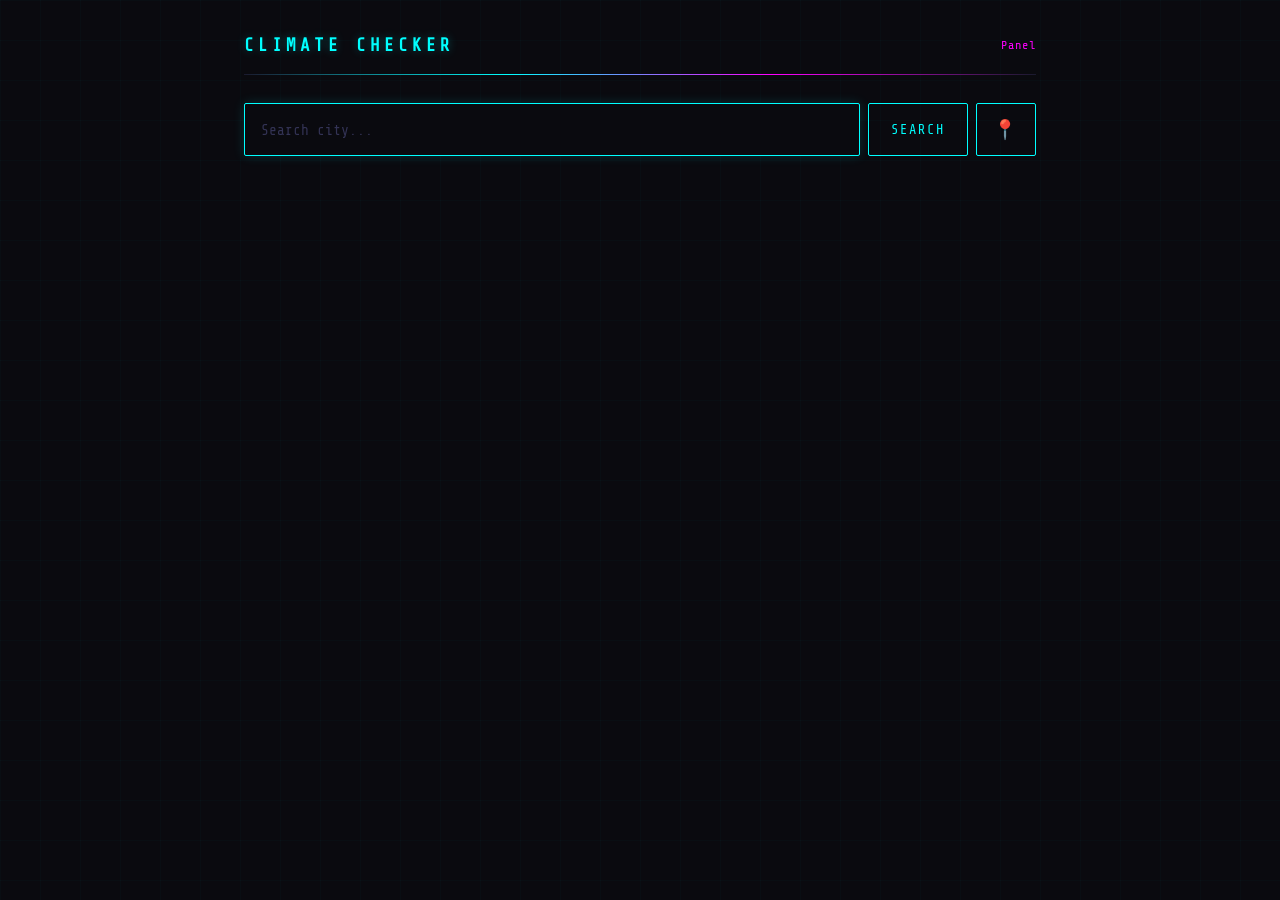
==== index.html @ d5c02867 "serve supabase-js UMD locally (no CDN dependency)" ====
<!DOCTYPE html>
<html lang="en">
<head>
  <meta charset="UTF-8">
  <meta name="viewport" content="width=device-width, initial-scale=1.0">
  <title>Climate Checker</title>
  <link rel="icon" type="image/svg+xml" href="favicon.svg">
  <link rel="stylesheet" href="css/style.css">
</head>
<body>
  <div id="app"><p class="loading">Loading...</p></div>
  <script src="js/supabase.umd.js"></script>
  <script type="module" src="js/public.js"></script>
</body>
</html>
---- css/style.css ----
@import url('https://fonts.googleapis.com/css2?family=Share+Tech+Mono&display=swap');

*, *::before, *::after {
  box-sizing: border-box;
  margin: 0;
  padding: 0;
}

body {
  font-family: 'Share Tech Mono', 'Courier New', monospace;
  background: #0a0a0f;
  color: #c0c0d0;
  line-height: 1.5;
  min-height: 100vh;
  position: relative;
  overflow-x: hidden;
}

body::before {
  content: '';
  position: fixed;
  inset: 0;
  background:
    linear-gradient(rgba(0, 255, 255, 0.02) 1px, transparent 1px),
    linear-gradient(90deg, rgba(0, 255, 255, 0.02) 1px, transparent 1px);
  background-size: 40px 40px;
  pointer-events: none;
  z-index: 0;
}

#app {
  max-width: 840px;
  margin: 0 auto;
  padding: 24px 16px;
  position: relative;
  z-index: 1;
}

/* ===== AUTH CARD ===== */
.auth-card {
  max-width: 380px;
  margin: 80px auto;
  background: #101018;
  border: 1px solid #00ffff;
  border-radius: 4px;
  padding: 32px;
  box-shadow: 0 0 20px rgba(0, 255, 255, 0.15), inset 0 0 20px rgba(0, 255, 255, 0.03);
  text-align: center;
  position: relative;
}

.auth-card::before {
  content: '◈ ACCESS ◈';
  position: absolute;
  top: -12px;
  left: 50%;
  transform: translateX(-50%);
  background: #0a0a0f;
  padding: 0 12px;
  font-size: 0.7rem;
  color: #00ffff;
  letter-spacing: 4px;
}

.auth-card h2 {
  margin-bottom: 24px;
  font-size: 1.2rem;
  color: #00ffff;
  text-transform: uppercase;
  letter-spacing: 3px;
  text-shadow: 0 0 10px rgba(0, 255, 255, 0.5);
}

.auth-card input {
  width: 100%;
  padding: 12px;
  margin-bottom: 12px;
  background: #0a0a0f;
  border: 1px solid #333;
  border-radius: 2px;
  color: #00ff88;
  font-family: inherit;
  font-size: 0.9rem;
  outline: none;
  transition: border-color 0.2s;
}

.auth-card input:focus {
  border-color: #00ffff;
  box-shadow: 0 0 8px rgba(0, 255, 255, 0.2);
}

.auth-buttons {
  display: flex;
  gap: 8px;
  margin-top: 8px;
}

.auth-buttons button {
  flex: 1;
  padding: 12px;
  border: 1px solid transparent;
  border-radius: 2px;
  font-family: inherit;
  font-size: 0.85rem;
  cursor: pointer;
  text-transform: uppercase;
  letter-spacing: 2px;
  transition: all 0.2s;
}

#btn-login {
  background: transparent;
  color: #00ffff;
  border-color: #00ffff;
}
#btn-login:hover {
  background: rgba(0, 255, 255, 0.1);
  box-shadow: 0 0 12px rgba(0, 255, 255, 0.3);
}

#btn-signup {
  background: transparent;
  color: #ff00ff;
  border-color: #ff00ff;
}
#btn-signup:hover {
  background: rgba(255, 0, 255, 0.1);
  box-shadow: 0 0 12px rgba(255, 0, 255, 0.3);
}

.confirm-hint {
  margin-top: 12px;
  font-size: 0.8rem;
  color: #00ff88;
}

.auth-card .error {
  margin-top: 12px;
}

/* ===== HEADER ===== */
header {
  display: flex;
  justify-content: space-between;
  align-items: center;
  margin-bottom: 28px;
  padding-bottom: 16px;
  border-bottom: 1px solid #1a1a2e;
  position: relative;
}

header::after {
  content: '';
  position: absolute;
  bottom: -1px;
  left: 0;
  right: 0;
  height: 1px;
  background: linear-gradient(90deg, transparent, #00ffff, #ff00ff, transparent);
}

header h1 {
  font-size: 1.1rem;
  color: #00ffff;
  text-transform: uppercase;
  letter-spacing: 4px;
  text-shadow: 0 0 10px rgba(0, 255, 255, 0.3);
}

.header-right {
  display: flex;
  align-items: center;
  gap: 12px;
}

.user-email {
  font-size: 0.75rem;
  color: #8888aa;
  letter-spacing: 1px;
}

#btn-logout {
  padding: 6px 14px;
  border: 1px solid #ff00ff;
  border-radius: 2px;
  background: transparent;
  color: #ff00ff;
  font-family: inherit;
  font-size: 0.75rem;
  cursor: pointer;
  text-transform: uppercase;
  letter-spacing: 1px;
  transition: all 0.2s;
}
#btn-logout:hover {
  background: rgba(255, 0, 255, 0.1);
  box-shadow: 0 0 10px rgba(255, 0, 255, 0.3);
}

.admin-link, .back-link {
  font-size: 0.75rem;
  color: #ff00ff;
  text-decoration: none;
  letter-spacing: 1px;
  transition: text-shadow 0.2s;
}
.admin-link:hover, .back-link:hover {
  text-shadow: 0 0 8px rgba(255, 0, 255, 0.5);
}

/* ===== SEARCH BAR ===== */
.search-bar {
  display: flex;
  gap: 8px;
  margin-bottom: 28px;
}

.search-bar input {
  flex: 1;
  padding: 14px 16px;
  background: #0a0a0f;
  border: 1px solid #1a1a2e;
  border-radius: 2px;
  color: #00ff88;
  font-family: inherit;
  font-size: 0.9rem;
  outline: none;
  transition: all 0.2s;
}
.search-bar input:focus {
  border-color: #00ffff;
  box-shadow: 0 0 12px rgba(0, 255, 255, 0.15);
}
.search-bar input::placeholder {
  color: #333355;
}

.search-bar button {
  padding: 14px 22px;
  border: 1px solid #00ffff;
  border-radius: 2px;
  background: transparent;
  color: #00ffff;
  font-family: inherit;
  font-size: 0.85rem;
  cursor: pointer;
  text-transform: uppercase;
  letter-spacing: 2px;
  transition: all 0.2s;
}
.search-bar button:hover {
  background: rgba(0, 255, 255, 0.1);
  box-shadow: 0 0 14px rgba(0, 255, 255, 0.25);
}

#btn-geolocate {
  font-size: 1.2rem;
  padding: 14px 16px;
}

/* ===== PANEL PLACEHOLDER ===== */
.panel-placeholder {
  text-align: center;
  padding: 60px 16px;
  color: #555577;
  letter-spacing: 1px;
}

/* ===== LOADING & ERROR ===== */
.loading, .error {
  text-align: center;
  padding: 14px;
  border-radius: 2px;
  margin-bottom: 16px;
  font-size: 0.85rem;
  letter-spacing: 2px;
}

.loading {
  border: 1px solid #00ffff;
  color: #00ffff;
  background: rgba(0, 255, 255, 0.03);
  animation: pulse 1.5s ease-in-out infinite;
}

@keyframes pulse {
  0%, 100% { opacity: 0.6; }
  50% { opacity: 1; }
}

.error {
  border: 1px solid #ff0044;
  color: #ff0044;
  background: rgba(255, 0, 68, 0.05);
}

.hidden {
  display: none;
}

/* ===== CARDS ===== */
.card {
  background: #101018;
  border: 1px solid #1a1a2e;
  border-radius: 4px;
  padding: 24px;
  margin-bottom: 16px;
  box-shadow: 0 4px 16px rgba(0, 0, 0, 0.3);
  transition: border-color 0.3s;
}

.card:hover {
  border-color: #2a2a4e;
}

.consensus-card {
  border-left: 3px solid var(--accent, #00ffff);
  position: relative;
  overflow: hidden;
}

.consensus-card::before {
  content: '';
  position: absolute;
  top: 0;
  right: 0;
  width: 120px;
  height: 120px;
  background: radial-gradient(circle, rgba(0, 255, 255, 0.03) 0%, transparent 70%);
  pointer-events: none;
}

.consensus-card h2 {
  font-size: 0.8rem;
  color: #00ffff;
  text-transform: uppercase;
  letter-spacing: 3px;
  margin-bottom: 12px;
}

.temp-large {
  font-size: 3.2rem;
  font-weight: 400;
  margin-bottom: 16px;
  color: #fff;
  text-shadow: 0 0 20px rgba(0, 255, 255, 0.15);
}

.stats {
  display: grid;
  grid-template-columns: repeat(auto-fit, minmax(110px, 1fr));
  gap: 12px;
}

.stat {
  display: flex;
  flex-direction: column;
  border-left: 1px solid #1a1a2e;
  padding-left: 12px;
}

.stat:first-child {
  border-left: none;
  padding-left: 0;
}

.stat-label {
  font-size: 0.65rem;
  color: #555577;
  text-transform: uppercase;
  letter-spacing: 2px;
  margin-bottom: 2px;
}

.stat-value {
  font-size: 1.1rem;
  font-weight: 400;
  color: #00ff88;
}

.condition {
  grid-column: 1 / -1;
  color: #8888bb;
  font-style: normal;
  letter-spacing: 1px;
  font-size: 0.85rem;
}

.source-count {
  margin-top: 14px;
  font-size: 0.65rem;
  color: #444466;
  letter-spacing: 1px;
}

.source-card h3 {
  font-size: 0.85rem;
  margin-bottom: 14px;
  color: #ff00ff;
  text-transform: uppercase;
  letter-spacing: 2px;
  text-shadow: 0 0 8px rgba(255, 0, 255, 0.2);
}

.source-card:hover h3 {
  text-shadow: 0 0 14px rgba(255, 0, 255, 0.4);
}

/* ===== RESPONSIVE ===== */
@media (min-width: 768px) {
  #app {
    padding: 32px 24px;
  }

  #results {
    display: grid;
    grid-template-columns: 1fr;
    gap: 0;
  }

  #sources {
    display: grid;
    grid-template-columns: repeat(auto-fit, minmax(180px, 1fr));
    gap: 16px;
  }

  .source-card {
    margin-bottom: 0;
  }
}

@media (max-width: 480px) {
  header h1 {
    font-size: 0.85rem;
    letter-spacing: 2px;
  }

  .temp-large {
    font-size: 2.4rem;
  }

  .auth-card {
    margin: 40px 8px;
    padding: 24px 16px;
  }
}

/* ===== ADMIN PANEL ===== */
.admin-layout {
  max-width: 960px;
  margin: 0 auto;
}

.admin-nav {
  display: flex;
  gap: 4px;
  margin-bottom: 24px;
  border-bottom: 1px solid #1a1a2e;
  padding-bottom: 0;
  overflow-x: auto;
}

.tab-btn {
  padding: 10px 18px;
  border: 1px solid transparent;
  border-bottom: none;
  border-radius: 2px 2px 0 0;
  background: transparent;
  color: #555577;
  font-family: inherit;
  font-size: 0.8rem;
  cursor: pointer;
  text-transform: uppercase;
  letter-spacing: 2px;
  transition: all 0.2s;
  white-space: nowrap;
}

.tab-btn:hover {
  color: #c0c0d0;
  border-color: #2a2a4e;
}

.tab-btn.active {
  color: #00ffff;
  border-color: #00ffff;
  background: rgba(0, 255, 255, 0.03);
  text-shadow: 0 0 8px rgba(0, 255, 255, 0.3);
}

.admin-content {
  padding: 8px 0;
}

.section-header {
  display: flex;
  justify-content: space-between;
  align-items: center;
  margin-bottom: 16px;
}

.section-header h2 {
  font-size: 1rem;
  color: #ff00ff;
  text-transform: uppercase;
  letter-spacing: 3px;
  text-shadow: 0 0 8px rgba(255, 0, 255, 0.2);
}

.btn {
  padding: 8px 16px;
  border: 1px solid #333;
  border-radius: 2px;
  background: transparent;
  color: #c0c0d0;
  font-family: inherit;
  font-size: 0.8rem;
  cursor: pointer;
  text-transform: uppercase;
  letter-spacing: 1px;
  transition: all 0.2s;
}

.btn:hover {
  border-color: #555577;
  background: rgba(255, 255, 255, 0.03);
}

.btn-primary {
  border-color: #00ffff;
  color: #00ffff;
}

.btn-primary:hover {
  background: rgba(0, 255, 255, 0.1);
  box-shadow: 0 0 10px rgba(0, 255, 255, 0.2);
}

.btn-sm {
  padding: 4px 10px;
  font-size: 0.7rem;
}

.btn-edit {
  border-color: #00ff88;
  color: #00ff88;
}

.btn-edit:hover {
  background: rgba(0, 255, 136, 0.1);
}

.btn-delete {
  border-color: #ff0044;
  color: #ff0044;
}

.btn-delete:hover {
  background: rgba(255, 0, 68, 0.1);
}

.admin-table {
  width: 100%;
  border-collapse: collapse;
  font-size: 0.8rem;
  margin-bottom: 16px;
}

.admin-table th {
  text-align: left;
  padding: 10px 8px;
  border-bottom: 1px solid #00ffff;
  color: #00ffff;
  text-transform: uppercase;
  letter-spacing: 2px;
  font-size: 0.7rem;
  font-weight: 400;
}

.admin-table td {
  padding: 8px;
  border-bottom: 1px solid #1a1a2e;
  vertical-align: middle;
}

.admin-table tr:hover td {
  background: rgba(0, 255, 255, 0.02);
}

.admin-table .actions {
  display: flex;
  gap: 4px;
  align-items: center;
}

.admin-table .url-cell {
  max-width: 300px;
  overflow: hidden;
  text-overflow: ellipsis;
  white-space: nowrap;
  color: #00ff88;
  font-size: 0.7rem;
}

.inline-form {
  background: #101018;
  border: 1px solid #00ffff;
  border-radius: 4px;
  padding: 20px;
  margin-bottom: 16px;
  box-shadow: 0 0 16px rgba(0, 255, 255, 0.08);
}

.inline-form h3 {
  font-size: 0.9rem;
  color: #00ffff;
  text-transform: uppercase;
  letter-spacing: 2px;
  margin-bottom: 16px;
}

.inline-form input,
.inline-form select {
  width: 100%;
  padding: 10px 12px;
  margin-bottom: 12px;
  background: #0a0a0f;
  border: 1px solid #333;
  border-radius: 2px;
  color: #00ff88;
  font-family: inherit;
  font-size: 0.85rem;
  outline: none;
  transition: border-color 0.2s;
}

.inline-form input:focus,
.inline-form select:focus {
  border-color: #00ffff;
  box-shadow: 0 0 8px rgba(0, 255, 255, 0.15);
}

.inline-form select {
  cursor: pointer;
  color: #c0c0d0;
}

.inline-form select option {
  background: #0a0a0f;
  color: #c0c0d0;
}

.form-buttons {
  display: flex;
  gap: 8px;
  margin-top: 8px;
}

.role-select {
  padding: 4px 8px;
  background: #0a0a0f;
  border: 1px solid #333;
  border-radius: 2px;
  color: #c0c0d0;
  font-family: inherit;
  font-size: 0.75rem;
  cursor: pointer;
  margin-right: 4px;
}

.role-select option {
  background: #0a0a0f;
  color: #c0c0d0;
}

@media (max-width: 640px) {
  .admin-nav {
    gap: 2px;
  }
  .tab-btn {
    padding: 8px 10px;
    font-size: 0.7rem;
    letter-spacing: 1px;
  }
  .admin-table {
    font-size: 0.7rem;
  }
  .admin-table .url-cell {
    max-width: 120px;
  }
}
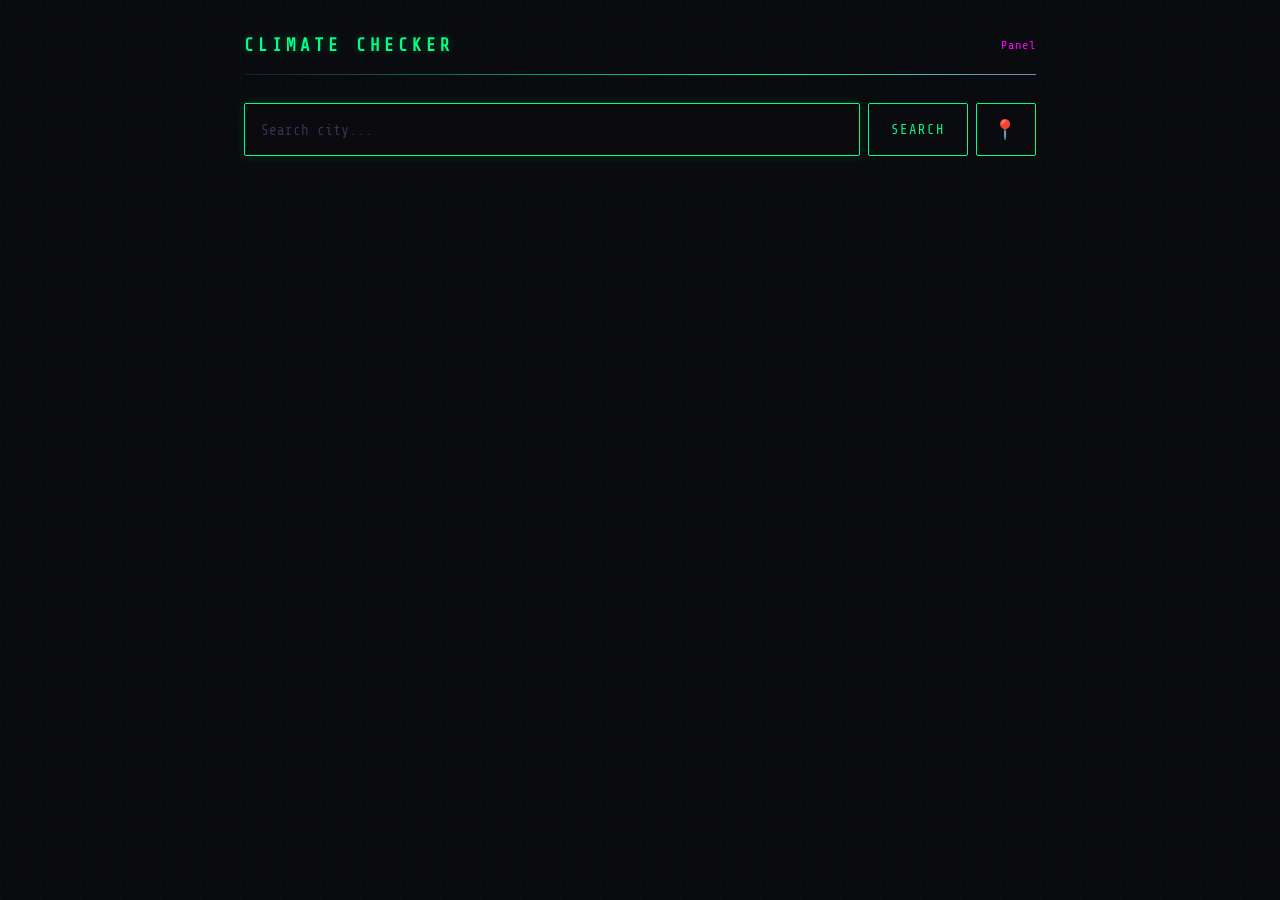
==== commit a8945f80: "green theme + holographic animations + cache busting" ====
--- a/index.html
+++ b/index.html
@@ -5,11 +5,11 @@
   <meta name="viewport" content="width=device-width, initial-scale=1.0">
   <title>Climate Checker</title>
   <link rel="icon" type="image/svg+xml" href="favicon.svg">
-  <link rel="stylesheet" href="css/style.css">
+  <link rel="stylesheet" href="css/style.css?v=2">
 </head>
 <body>
   <div id="app"><p class="loading">Loading...</p></div>
-  <script src="js/supabase.umd.js"></script>
-  <script type="module" src="js/public.js"></script>
+  <script src="js/supabase.umd.js?v=2"></script>
+  <script type="module" src="js/public.js?v=2"></script>
 </body>
 </html>
--- a/css/style.css
+++ b/css/style.css
@@ -21,11 +21,33 @@
   position: fixed;
   inset: 0;
   background:
-    linear-gradient(rgba(0, 255, 255, 0.02) 1px, transparent 1px),
-    linear-gradient(90deg, rgba(0, 255, 255, 0.02) 1px, transparent 1px);
+    linear-gradient(rgba(0, 255, 136, 0.02) 1px, transparent 1px),
+    linear-gradient(90deg, rgba(0, 255, 136, 0.02) 1px, transparent 1px);
   background-size: 40px 40px;
   pointer-events: none;
   z-index: 0;
+}
+
+body::after {
+  content: '';
+  position: fixed;
+  inset: 0;
+  background: linear-gradient(
+    180deg,
+    transparent 0%,
+    transparent 50%,
+    rgba(0, 255, 136, 0.015) 50%,
+    transparent 100%
+  );
+  background-size: 100% 4px;
+  pointer-events: none;
+  z-index: 0;
+  animation: scanline 6s linear infinite;
+}
+
+@keyframes scanline {
+  0% { transform: translateY(0); }
+  100% { transform: translateY(4px); }
 }
 
 #app {
@@ -36,17 +58,48 @@
   z-index: 1;
 }
 
+/* ===== HOLOGRAPHIC KEYFRAMES ===== */
+@keyframes holographic-shimmer {
+  0% { background-position: -200% 0; }
+  100% { background-position: 200% 0; }
+}
+
+@keyframes iridescent {
+  0% { filter: hue-rotate(0deg); }
+  50% { filter: hue-rotate(30deg); }
+  100% { filter: hue-rotate(0deg); }
+}
+
+@keyframes pulse-glow {
+  0%, 100% { opacity: 0.6; filter: brightness(1); }
+  50% { opacity: 1; filter: brightness(1.2); }
+}
+
+@keyframes float {
+  0%, 100% { transform: translateY(0); }
+  50% { transform: translateY(-4px); }
+}
+
+@keyframes holographic-border {
+  0% { border-color: #00ff88; box-shadow: 0 0 20px rgba(0, 255, 136, 0.15), 0 0 40px rgba(0, 255, 136, 0.05); }
+  25% { border-color: #00ffbb; box-shadow: 0 0 20px rgba(0, 255, 187, 0.2), 0 0 40px rgba(0, 255, 187, 0.08); }
+  50% { border-color: #00ff55; box-shadow: 0 0 25px rgba(0, 255, 85, 0.2), 0 0 50px rgba(0, 255, 85, 0.08); }
+  75% { border-color: #00ffbb; box-shadow: 0 0 20px rgba(0, 255, 187, 0.2), 0 0 40px rgba(0, 255, 187, 0.08); }
+  100% { border-color: #00ff88; box-shadow: 0 0 20px rgba(0, 255, 136, 0.15), 0 0 40px rgba(0, 255, 136, 0.05); }
+}
+
 /* ===== AUTH CARD ===== */
 .auth-card {
   max-width: 380px;
   margin: 80px auto;
   background: #101018;
-  border: 1px solid #00ffff;
+  border: 1px solid #00ff88;
   border-radius: 4px;
   padding: 32px;
-  box-shadow: 0 0 20px rgba(0, 255, 255, 0.15), inset 0 0 20px rgba(0, 255, 255, 0.03);
+  box-shadow: 0 0 20px rgba(0, 255, 136, 0.15), inset 0 0 20px rgba(0, 255, 136, 0.03);
   text-align: center;
   position: relative;
+  animation: holographic-border 4s ease-in-out infinite;
 }
 
 .auth-card::before {
@@ -58,17 +111,34 @@
   background: #0a0a0f;
   padding: 0 12px;
   font-size: 0.7rem;
-  color: #00ffff;
+  color: #00ff88;
   letter-spacing: 4px;
+}
+
+.auth-card::after {
+  content: '';
+  position: absolute;
+  inset: -1px;
+  border-radius: 4px;
+  background: linear-gradient(
+    90deg,
+    transparent, rgba(0, 255, 136, 0.05), rgba(0, 255, 200, 0.08),
+    rgba(255, 0, 255, 0.05), transparent
+  );
+  background-size: 200% 100%;
+  animation: holographic-shimmer 4s linear infinite;
+  pointer-events: none;
+  z-index: -1;
 }
 
 .auth-card h2 {
   margin-bottom: 24px;
   font-size: 1.2rem;
-  color: #00ffff;
+  color: #00ff88;
   text-transform: uppercase;
   letter-spacing: 3px;
-  text-shadow: 0 0 10px rgba(0, 255, 255, 0.5);
+  text-shadow: 0 0 10px rgba(0, 255, 136, 0.5);
+  animation: iridescent 6s ease-in-out infinite;
 }
 
 .auth-card input {
@@ -78,7 +148,7 @@
   background: #0a0a0f;
   border: 1px solid #333;
   border-radius: 2px;
-  color: #00ff88;
+  color: #00ffaa;
   font-family: inherit;
   font-size: 0.9rem;
   outline: none;
@@ -86,8 +156,8 @@
 }
 
 .auth-card input:focus {
-  border-color: #00ffff;
-  box-shadow: 0 0 8px rgba(0, 255, 255, 0.2);
+  border-color: #00ff88;
+  box-shadow: 0 0 8px rgba(0, 255, 136, 0.2);
 }
 
 .auth-buttons {
@@ -111,12 +181,12 @@
 
 #btn-login {
   background: transparent;
-  color: #00ffff;
-  border-color: #00ffff;
+  color: #00ff88;
+  border-color: #00ff88;
 }
 #btn-login:hover {
-  background: rgba(0, 255, 255, 0.1);
-  box-shadow: 0 0 12px rgba(0, 255, 255, 0.3);
+  background: rgba(0, 255, 136, 0.1);
+  box-shadow: 0 0 12px rgba(0, 255, 136, 0.3);
 }
 
 #btn-signup {
@@ -137,6 +207,23 @@
 
 .auth-card .error {
   margin-top: 12px;
+}
+
+.link-btn {
+  display: block;
+  margin: 10px auto 0;
+  background: none;
+  border: none;
+  color: #00ff88;
+  font-family: inherit;
+  font-size: 0.8rem;
+  cursor: pointer;
+  text-decoration: underline;
+  opacity: 0.6;
+  transition: opacity 0.2s;
+}
+.link-btn:hover {
+  opacity: 1;
 }
 
 /* ===== HEADER ===== */
@@ -157,15 +244,18 @@
   left: 0;
   right: 0;
   height: 1px;
-  background: linear-gradient(90deg, transparent, #00ffff, #ff00ff, transparent);
+  background: linear-gradient(90deg, transparent, #00ff88, #ff00ff, transparent);
+  background-size: 200% 100%;
+  animation: holographic-shimmer 3s linear infinite;
 }
 
 header h1 {
   font-size: 1.1rem;
-  color: #00ffff;
+  color: #00ff88;
   text-transform: uppercase;
   letter-spacing: 4px;
-  text-shadow: 0 0 10px rgba(0, 255, 255, 0.3);
+  text-shadow: 0 0 10px rgba(0, 255, 136, 0.3);
+  animation: iridescent 8s ease-in-out infinite;
 }
 
 .header-right {
@@ -222,15 +312,15 @@
   background: #0a0a0f;
   border: 1px solid #1a1a2e;
   border-radius: 2px;
-  color: #00ff88;
+  color: #00ffaa;
   font-family: inherit;
   font-size: 0.9rem;
   outline: none;
   transition: all 0.2s;
 }
 .search-bar input:focus {
-  border-color: #00ffff;
-  box-shadow: 0 0 12px rgba(0, 255, 255, 0.15);
+  border-color: #00ff88;
+  box-shadow: 0 0 12px rgba(0, 255, 136, 0.15);
 }
 .search-bar input::placeholder {
   color: #333355;
@@ -238,10 +328,10 @@
 
 .search-bar button {
   padding: 14px 22px;
-  border: 1px solid #00ffff;
+  border: 1px solid #00ff88;
   border-radius: 2px;
   background: transparent;
-  color: #00ffff;
+  color: #00ff88;
   font-family: inherit;
   font-size: 0.85rem;
   cursor: pointer;
@@ -250,8 +340,8 @@
   transition: all 0.2s;
 }
 .search-bar button:hover {
-  background: rgba(0, 255, 255, 0.1);
-  box-shadow: 0 0 14px rgba(0, 255, 255, 0.25);
+  background: rgba(0, 255, 136, 0.1);
+  box-shadow: 0 0 14px rgba(0, 255, 136, 0.25);
 }
 
 #btn-geolocate {
@@ -278,15 +368,10 @@
 }
 
 .loading {
-  border: 1px solid #00ffff;
-  color: #00ffff;
-  background: rgba(0, 255, 255, 0.03);
-  animation: pulse 1.5s ease-in-out infinite;
-}
-
-@keyframes pulse {
-  0%, 100% { opacity: 0.6; }
-  50% { opacity: 1; }
+  border: 1px solid #00ff88;
+  color: #00ff88;
+  background: rgba(0, 255, 136, 0.03);
+  animation: pulse-glow 1.5s ease-in-out infinite;
 }
 
 .error {
@@ -307,15 +392,33 @@
   padding: 24px;
   margin-bottom: 16px;
   box-shadow: 0 4px 16px rgba(0, 0, 0, 0.3);
-  transition: border-color 0.3s;
+  transition: border-color 0.3s, box-shadow 0.3s;
+  position: relative;
+  overflow: hidden;
 }
 
 .card:hover {
-  border-color: #2a2a4e;
+  border-color: #00ff88;
+  box-shadow: 0 0 20px rgba(0, 255, 136, 0.08);
+}
+
+.card:hover::after {
+  content: '';
+  position: absolute;
+  inset: -1px;
+  border-radius: 4px;
+  background: linear-gradient(
+    90deg,
+    transparent, rgba(0, 255, 136, 0.04), rgba(0, 255, 200, 0.06),
+    rgba(255, 0, 255, 0.04), transparent
+  );
+  background-size: 200% 100%;
+  animation: holographic-shimmer 3s linear infinite;
+  pointer-events: none;
 }
 
 .consensus-card {
-  border-left: 3px solid var(--accent, #00ffff);
+  border-left: 3px solid var(--accent, #00ff88);
   position: relative;
   overflow: hidden;
 }
@@ -327,13 +430,13 @@
   right: 0;
   width: 120px;
   height: 120px;
-  background: radial-gradient(circle, rgba(0, 255, 255, 0.03) 0%, transparent 70%);
+  background: radial-gradient(circle, rgba(0, 255, 136, 0.03) 0%, transparent 70%);
   pointer-events: none;
 }
 
 .consensus-card h2 {
   font-size: 0.8rem;
-  color: #00ffff;
+  color: #00ff88;
   text-transform: uppercase;
   letter-spacing: 3px;
   margin-bottom: 12px;
@@ -344,7 +447,8 @@
   font-weight: 400;
   margin-bottom: 16px;
   color: #fff;
-  text-shadow: 0 0 20px rgba(0, 255, 255, 0.15);
+  text-shadow: 0 0 20px rgba(0, 255, 136, 0.15);
+  animation: iridescent 10s ease-in-out infinite;
 }
 
 .stats {
@@ -376,7 +480,7 @@
 .stat-value {
   font-size: 1.1rem;
   font-weight: 400;
-  color: #00ff88;
+  color: #00ffaa;
 }
 
 .condition {
@@ -483,10 +587,10 @@
 }
 
 .tab-btn.active {
-  color: #00ffff;
-  border-color: #00ffff;
-  background: rgba(0, 255, 255, 0.03);
-  text-shadow: 0 0 8px rgba(0, 255, 255, 0.3);
+  color: #00ff88;
+  border-color: #00ff88;
+  background: rgba(0, 255, 136, 0.03);
+  text-shadow: 0 0 8px rgba(0, 255, 136, 0.3);
 }
 
 .admin-content {
@@ -528,13 +632,13 @@
 }
 
 .btn-primary {
-  border-color: #00ffff;
-  color: #00ffff;
+  border-color: #00ff88;
+  color: #00ff88;
 }
 
 .btn-primary:hover {
-  background: rgba(0, 255, 255, 0.1);
-  box-shadow: 0 0 10px rgba(0, 255, 255, 0.2);
+  background: rgba(0, 255, 136, 0.1);
+  box-shadow: 0 0 10px rgba(0, 255, 136, 0.2);
 }
 
 .btn-sm {
@@ -570,8 +674,8 @@
 .admin-table th {
   text-align: left;
   padding: 10px 8px;
-  border-bottom: 1px solid #00ffff;
-  color: #00ffff;
+  border-bottom: 1px solid #00ff88;
+  color: #00ff88;
   text-transform: uppercase;
   letter-spacing: 2px;
   font-size: 0.7rem;
@@ -585,7 +689,7 @@
 }
 
 .admin-table tr:hover td {
-  background: rgba(0, 255, 255, 0.02);
+  background: rgba(0, 255, 136, 0.02);
 }
 
 .admin-table .actions {
@@ -595,26 +699,47 @@
 }
 
 .admin-table .url-cell {
-  max-width: 300px;
+  max-width: 200px;
   overflow: hidden;
   text-overflow: ellipsis;
-  white-space: nowrap;
-  color: #00ff88;
-  font-size: 0.7rem;
+}
+
+.flag-icon {
+  width: 32px;
+  height: 20px;
+  object-fit: cover;
+  border: 1px solid #1a1a2e;
+  vertical-align: middle;
 }
 
 .inline-form {
   background: #101018;
-  border: 1px solid #00ffff;
+  border: 1px solid #00ff88;
   border-radius: 4px;
   padding: 20px;
   margin-bottom: 16px;
-  box-shadow: 0 0 16px rgba(0, 255, 255, 0.08);
+  box-shadow: 0 0 16px rgba(0, 255, 136, 0.08);
+  position: relative;
+}
+
+.inline-form::after {
+  content: '';
+  position: absolute;
+  inset: -1px;
+  border-radius: 4px;
+  background: linear-gradient(
+    90deg,
+    transparent, rgba(0, 255, 136, 0.04), rgba(0, 255, 200, 0.06),
+    transparent
+  );
+  background-size: 200% 100%;
+  animation: holographic-shimmer 4s linear infinite;
+  pointer-events: none;
 }
 
 .inline-form h3 {
   font-size: 0.9rem;
-  color: #00ffff;
+  color: #00ff88;
   text-transform: uppercase;
   letter-spacing: 2px;
   margin-bottom: 16px;
@@ -628,7 +753,7 @@
   background: #0a0a0f;
   border: 1px solid #333;
   border-radius: 2px;
-  color: #00ff88;
+  color: #00ffaa;
   font-family: inherit;
   font-size: 0.85rem;
   outline: none;
@@ -637,8 +762,8 @@
 
 .inline-form input:focus,
 .inline-form select:focus {
-  border-color: #00ffff;
-  box-shadow: 0 0 8px rgba(0, 255, 255, 0.15);
+  border-color: #00ff88;
+  box-shadow: 0 0 8px rgba(0, 255, 136, 0.15);
 }
 
 .inline-form select {
@@ -674,6 +799,33 @@
   color: #c0c0d0;
 }
 
+.row-pending td {
+  background: rgba(255, 255, 0, 0.03);
+}
+
+.badge-approved {
+  color: #00ff88;
+  font-size: 0.7rem;
+  text-transform: uppercase;
+  letter-spacing: 1px;
+}
+
+.badge-pending {
+  color: #ffaa00;
+  font-size: 0.7rem;
+  text-transform: uppercase;
+  letter-spacing: 1px;
+}
+
+.btn-approve {
+  border-color: #00ff88;
+  color: #00ff88;
+}
+
+.btn-approve:hover {
+  background: rgba(0, 255, 136, 0.15);
+}
+
 @media (max-width: 640px) {
   .admin-nav {
     gap: 2px;
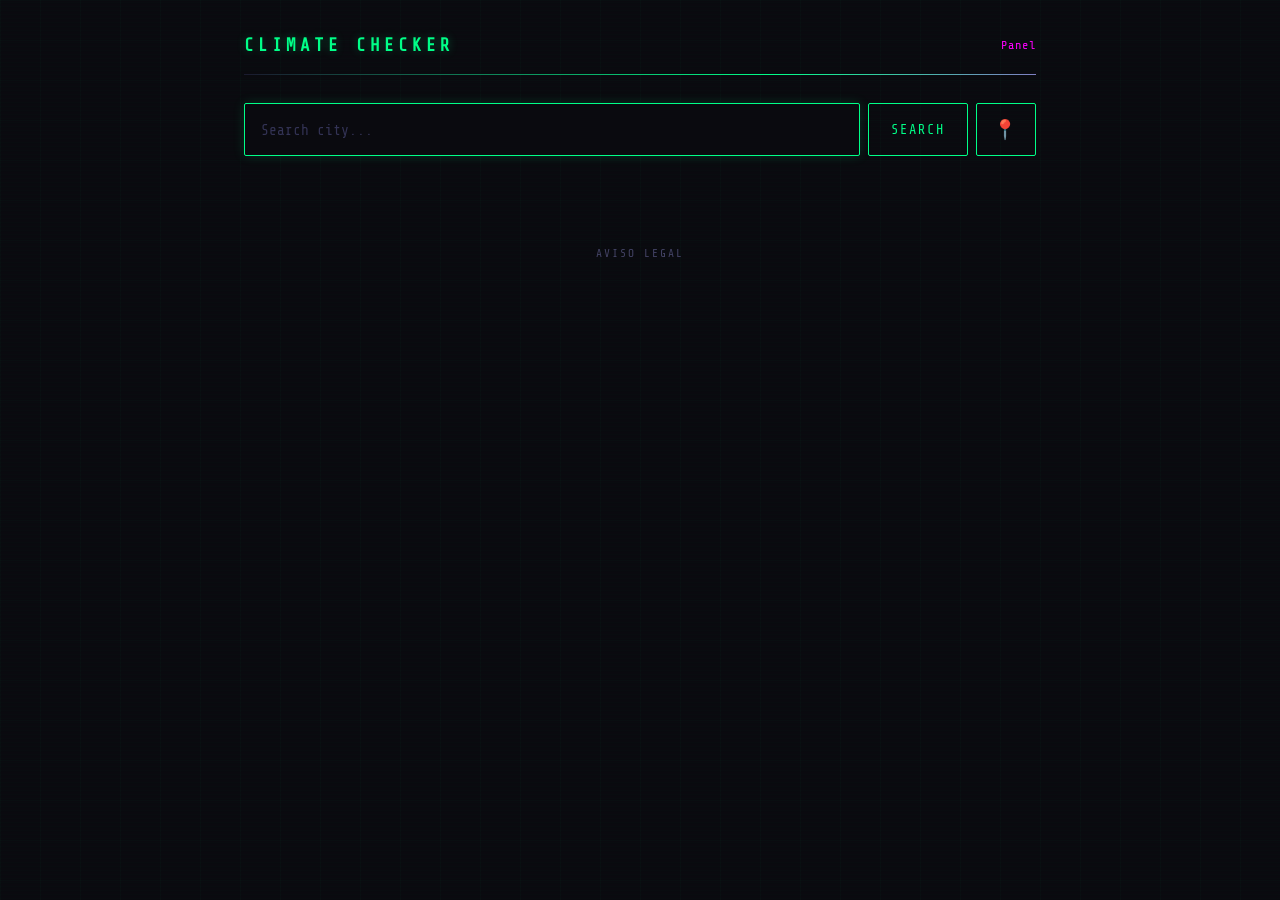
==== commit 6766b855: "add legal page (aviso legal, privacidad, cookies) + footer" ====
--- a/index.html
+++ b/index.html
@@ -5,11 +5,12 @@
   <meta name="viewport" content="width=device-width, initial-scale=1.0">
   <title>Climate Checker</title>
   <link rel="icon" type="image/svg+xml" href="favicon.svg">
-  <link rel="stylesheet" href="css/style.css?v=2">
+  <link rel="stylesheet" href="css/style.css?v=7">
 </head>
 <body>
   <div id="app"><p class="loading">Loading...</p></div>
-  <script src="js/supabase.umd.js?v=2"></script>
-  <script type="module" src="js/public.js?v=2"></script>
+  <script src="js/supabase.umd.js?v=7"></script>
+  <script type="module" src="js/public.js?v=7"></script>
+  <footer class="site-footer"><a href="legal.html">Aviso Legal</a></footer>
 </body>
 </html>
--- a/css/style.css
+++ b/css/style.css
@@ -88,6 +88,32 @@
   100% { border-color: #00ff88; box-shadow: 0 0 20px rgba(0, 255, 136, 0.15), 0 0 40px rgba(0, 255, 136, 0.05); }
 }
 
+/* ===== ENTRANCE KEYFRAMES ===== */
+@keyframes fadeInUp {
+  0% { opacity: 0; transform: translateY(24px); }
+  100% { opacity: 1; transform: translateY(0); }
+}
+
+@keyframes fadeIn {
+  0% { opacity: 0; }
+  100% { opacity: 1; }
+}
+
+@keyframes scaleIn {
+  0% { opacity: 0; transform: scale(0.92); }
+  100% { opacity: 1; transform: scale(1); }
+}
+
+@keyframes slideIn {
+  0% { opacity: 0; transform: translateX(-16px); }
+  100% { opacity: 1; transform: translateX(0); }
+}
+
+@keyframes cardStagger {
+  0% { opacity: 0; transform: translateY(16px); }
+  100% { opacity: 1; transform: translateY(0); }
+}
+
 /* ===== AUTH CARD ===== */
 .auth-card {
   max-width: 380px;
@@ -99,7 +125,7 @@
   box-shadow: 0 0 20px rgba(0, 255, 136, 0.15), inset 0 0 20px rgba(0, 255, 136, 0.03);
   text-align: center;
   position: relative;
-  animation: holographic-border 4s ease-in-out infinite;
+  animation: scaleIn 0.35s ease-out, holographic-border 4s ease-in-out infinite;
 }
 
 .auth-card::before {
@@ -235,6 +261,7 @@
   padding-bottom: 16px;
   border-bottom: 1px solid #1a1a2e;
   position: relative;
+  animation: fadeIn 0.4s ease-out;
 }
 
 header::after {
@@ -395,6 +422,11 @@
   transition: border-color 0.3s, box-shadow 0.3s;
   position: relative;
   overflow: hidden;
+  animation: fadeInUp 0.4s ease-out both;
+}
+
+.source-card {
+  animation: fadeInUp 0.4s ease-out both;
 }
 
 .card:hover {
@@ -434,12 +466,48 @@
   pointer-events: none;
 }
 
+.consensus-card::after {
+  content: '';
+  position: absolute;
+  inset: 0;
+  background: var(--flag-bg) no-repeat center / cover;
+  opacity: 0.06;
+  pointer-events: none;
+  z-index: 0;
+}
+
 .consensus-card h2 {
   font-size: 0.8rem;
   color: #00ff88;
   text-transform: uppercase;
   letter-spacing: 3px;
   margin-bottom: 12px;
+  position: relative;
+  z-index: 1;
+}
+
+.consensus-header {
+  display: flex;
+  align-items: center;
+  gap: 10px;
+  margin-bottom: 8px;
+  position: relative;
+  z-index: 1;
+}
+
+.result-flag {
+  width: 40px;
+  height: 26px;
+  object-fit: cover;
+  border: 1px solid #1a1a2e;
+  border-radius: 2px;
+  vertical-align: middle;
+}
+
+.result-location {
+  font-size: 0.75rem;
+  color: #8888bb;
+  letter-spacing: 1px;
 }
 
 .temp-large {
@@ -449,12 +517,19 @@
   color: #fff;
   text-shadow: 0 0 20px rgba(0, 255, 136, 0.15);
   animation: iridescent 10s ease-in-out infinite;
+  position: relative;
+  z-index: 1;
 }
 
 .stats {
   display: grid;
   grid-template-columns: repeat(auto-fit, minmax(110px, 1fr));
   gap: 12px;
+}
+
+.consensus-card .stats {
+  position: relative;
+  z-index: 1;
 }
 
 .stat {
@@ -496,6 +571,8 @@
   font-size: 0.65rem;
   color: #444466;
   letter-spacing: 1px;
+  position: relative;
+  z-index: 1;
 }
 
 .source-card h3 {
@@ -595,6 +672,7 @@
 
 .admin-content {
   padding: 8px 0;
+  animation: fadeIn 0.35s ease-out;
 }
 
 .section-header {
@@ -688,6 +766,26 @@
   vertical-align: middle;
 }
 
+.admin-table tr {
+  animation: fadeIn 0.3s ease-out both;
+}
+
+.admin-table tbody tr:nth-child(1) { animation-delay: 0s; }
+.admin-table tbody tr:nth-child(2) { animation-delay: 0.04s; }
+.admin-table tbody tr:nth-child(3) { animation-delay: 0.08s; }
+.admin-table tbody tr:nth-child(4) { animation-delay: 0.12s; }
+.admin-table tbody tr:nth-child(5) { animation-delay: 0.16s; }
+.admin-table tbody tr:nth-child(6) { animation-delay: 0.2s; }
+.admin-table tbody tr:nth-child(7) { animation-delay: 0.24s; }
+.admin-table tbody tr:nth-child(8) { animation-delay: 0.28s; }
+.admin-table tbody tr:nth-child(9) { animation-delay: 0.32s; }
+.admin-table tbody tr:nth-child(10) { animation-delay: 0.36s; }
+.admin-table tbody tr:nth-child(11) { animation-delay: 0.4s; }
+.admin-table tbody tr:nth-child(12) { animation-delay: 0.44s; }
+.admin-table tbody tr:nth-child(13) { animation-delay: 0.48s; }
+.admin-table tbody tr:nth-child(14) { animation-delay: 0.52s; }
+.admin-table tbody tr:nth-child(15) { animation-delay: 0.56s; }
+
 .admin-table tr:hover td {
   background: rgba(0, 255, 136, 0.02);
 }
@@ -702,6 +800,26 @@
   max-width: 200px;
   overflow: hidden;
   text-overflow: ellipsis;
+}
+
+.site-footer {
+  text-align: center;
+  padding: 24px 16px 32px;
+  position: relative;
+  z-index: 1;
+}
+
+.site-footer a {
+  color: #444466;
+  font-size: 0.7rem;
+  text-decoration: none;
+  letter-spacing: 2px;
+  text-transform: uppercase;
+  transition: color 0.2s;
+}
+
+.site-footer a:hover {
+  color: #00ff88;
 }
 
 .flag-icon {
@@ -720,6 +838,7 @@
   margin-bottom: 16px;
   box-shadow: 0 0 16px rgba(0, 255, 136, 0.08);
   position: relative;
+  animation: fadeInUp 0.35s ease-out;
 }
 
 .inline-form::after {
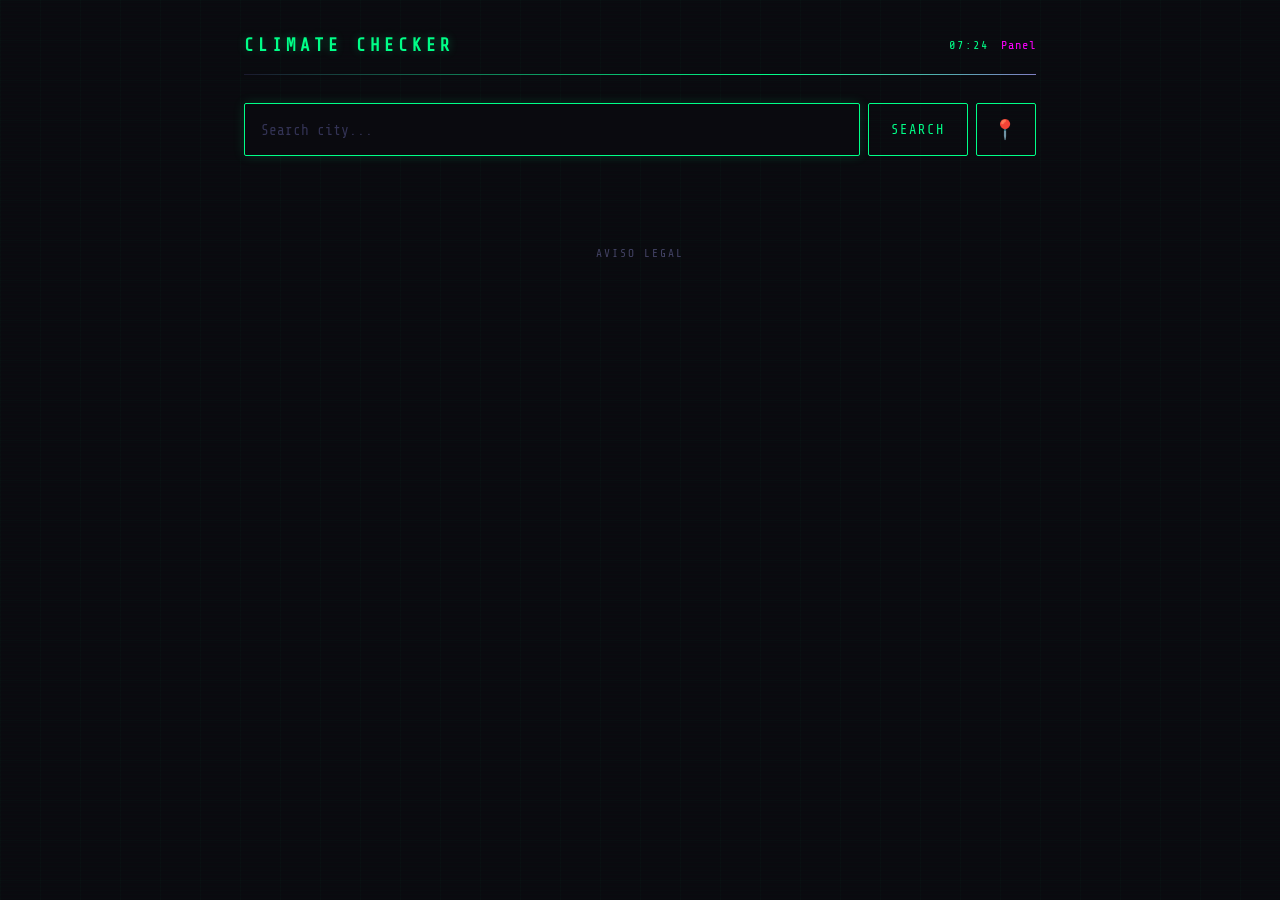
==== commit 4ba0b2de: "bust module cache: version all imports v=8" ====
--- a/index.html
+++ b/index.html
@@ -5,12 +5,12 @@
   <meta name="viewport" content="width=device-width, initial-scale=1.0">
   <title>Climate Checker</title>
   <link rel="icon" type="image/svg+xml" href="favicon.svg">
-  <link rel="stylesheet" href="css/style.css?v=7">
+  <link rel="stylesheet" href="css/style.css?v=8">
 </head>
 <body>
   <div id="app"><p class="loading">Loading...</p></div>
-  <script src="js/supabase.umd.js?v=7"></script>
-  <script type="module" src="js/public.js?v=7"></script>
+  <script src="js/supabase.umd.js?v=8"></script>
+  <script type="module" src="js/public.js?v=8"></script>
   <footer class="site-footer"><a href="legal.html">Aviso Legal</a></footer>
 </body>
 </html>
--- a/css/style.css
+++ b/css/style.css
@@ -297,6 +297,26 @@
   letter-spacing: 1px;
 }
 
+.live-clock {
+  font-size: 0.75rem;
+  color: #00ff88;
+  letter-spacing: 2px;
+  min-width: 48px;
+  text-align: right;
+}
+
+.header-link {
+  font-size: 0.75rem;
+  color: #00ff88;
+  text-decoration: none;
+  letter-spacing: 1px;
+  text-transform: uppercase;
+  transition: text-shadow 0.2s;
+}
+.header-link:hover {
+  text-shadow: 0 0 8px rgba(0, 255, 136, 0.5);
+}
+
 #btn-logout {
   padding: 6px 14px;
   border: 1px solid #ff00ff;
